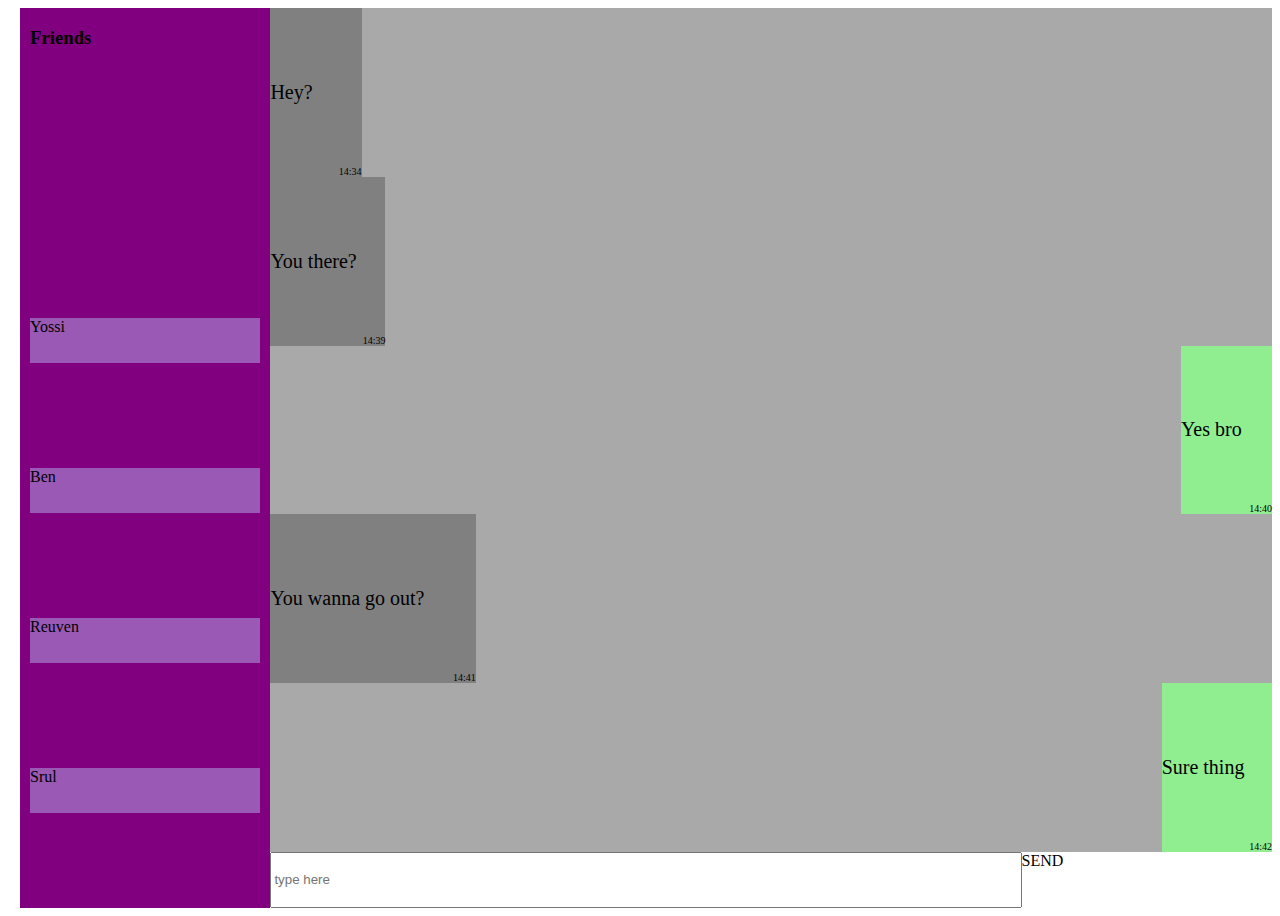
==== 17.3/css/chatUI.html @ a675c46d "17.3 end day" ====
<!DOCTYPE html>
<html>

<head>
    <link rel="stylesheet" type="text/css" href="chatUI.css">
</head>

<body>
    <div id="container">
        <div id="friends">
            <h3>Friends</h3>
            <p>Yossi</p>
            <p>Ben</p>
            <p>Reuven</p>
            <p>Srul</p>
        </div>
        <div id="chat">
            <div class="textConLeft">
                <div class="text">Hey?</div>
                <div class="time">14:34</div>
            </div>
            <div class="textConLeft">
                <div class="text">You there?</div>
                <div class="time">14:39</div>
            </div>
            <div class="textConRight">
                <div class="text">Yes bro</div>
                <div class="time">14:40</div>
            </div>
            <div class="textConLeft">
                <div class="text">You wanna go out?</div>
                <div class="time">14:41</div>
            </div>
            <div class="textConRight">
                <div class="text">Sure thing</div>
                <div class="time">14:42</div>
            </div>
        </div>
        <div id="message">
            <input placeholder="type here" type="text">
            <div id="send">SEND</div>
        </div>
    </div>
</body>

</html>
---- 17.3/css/chatUI.css ----
body{
    font-family: Tahoma;
    margin-left: 20px;
}
#container{
    display: grid;
    height: 100vh;
    grid-template-columns: 1fr 4fr;
    grid-template-rows: 15fr 1fr;
    grid-template-areas: 
    "f c"
    "f m";
}
#friends{
    display: grid;
    grid-template-rows: 2fr repeat(4, 1fr);
    grid-area: f;
    background-color:purple;
}
h3{
    margin-left: 10px;
}
p{
    margin: 10px;
    background-color: #9B59B6;
    height: 5vh;
}
#chat{
    display:grid;
    grid-area: c;
    background-color: darkgray;
    font-family: 'Tahoma';
}
.textConLeft{
    display: grid; 
    grid-template-columns: 3fr 1fr;   
    background-color: grey;
    justify-self: start;
}
.textConRight{
    display: grid;
    grid-template-columns: 3fr 1fr;
    justify-self: end;  
    background-color: lightgreen; 
}
.text{
    display: grid;
    font-size: 20px;
    align-self: center;
}
.time{
    display: grid;
    font-size: 10px;
    justify-self: end;   
    align-self: flex-end;
}
#message{
    display: grid;
    grid-area: m;
    grid-template-columns: 3fr 1fr;
}
input{

}
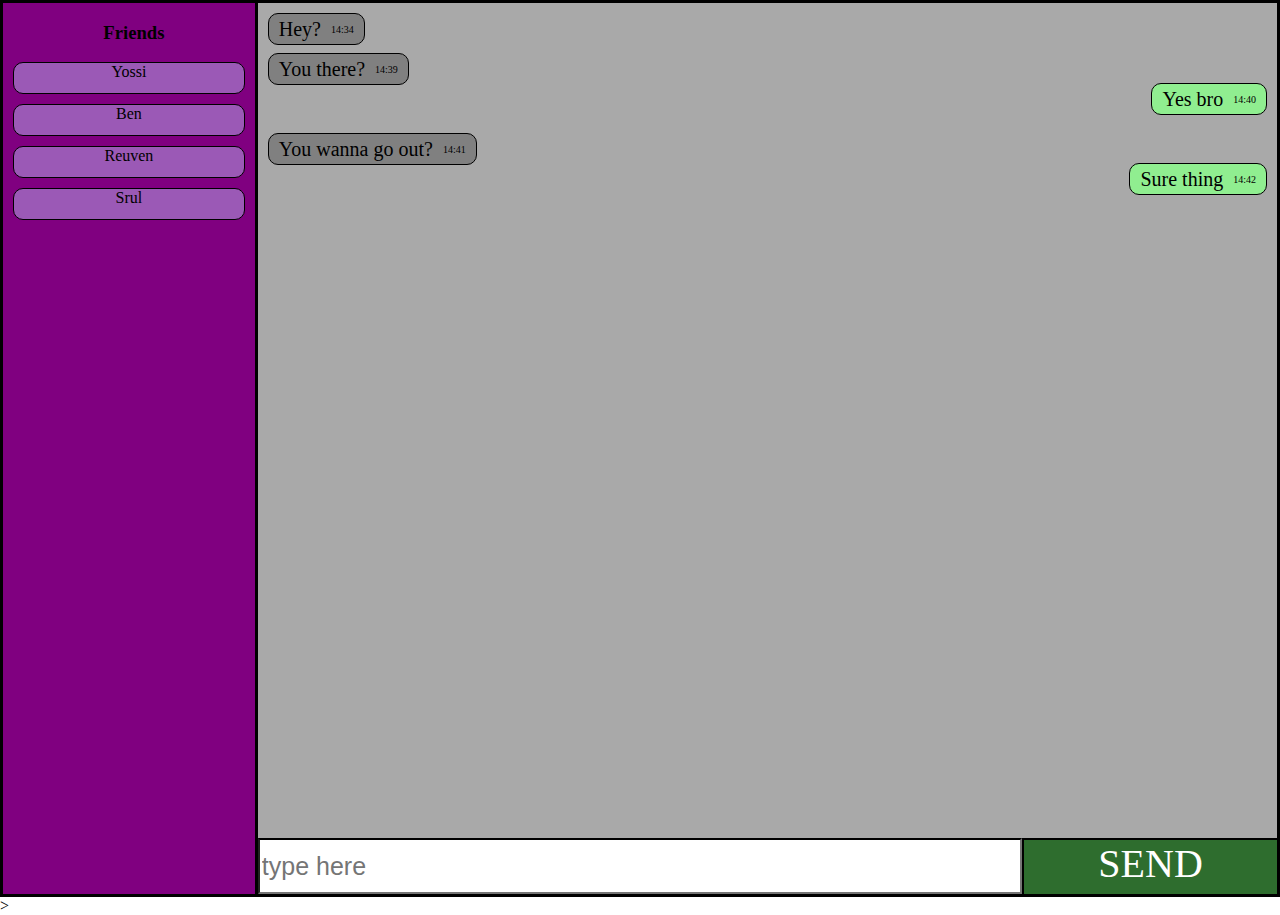
==== commit 33376cef: "19.3 mid day" ====
--- a/17.3/css/chatUI.html
+++ b/17.3/css/chatUI.html
@@ -37,10 +37,11 @@
             </div>
         </div>
         <div id="message">
-            <input placeholder="type here" type="text">
+            <input id="input" placeholder="type here" type="text">
             <div id="send">SEND</div>
         </div>
     </div>
+    <script src="chatUI.js"></script>>
 </body>
 
 </html>--- a/17.3/css/chatUI.css
+++ b/17.3/css/chatUI.css
@@ -1,10 +1,12 @@
 body{
     font-family: Tahoma;
     margin-left: 20px;
+    margin: 0px;
 }
 #container{
     display: grid;
-    height: 100vh;
+    height: 99vh;
+    border: 3px solid black;
     grid-template-columns: 1fr 4fr;
     grid-template-rows: 15fr 1fr;
     grid-template-areas: 
@@ -12,47 +14,61 @@
     "f m";
 }
 #friends{
-    display: grid;
-    grid-template-rows: 2fr repeat(4, 1fr);
     grid-area: f;
     background-color:purple;
+    border-right: 3px solid black;
 }
 h3{
     margin-left: 10px;
+    justify-self: center;
 }
 p{
     margin: 10px;
     background-color: #9B59B6;
-    height: 5vh;
+    height: 30px;
+    border: 1px solid black;
+    border-radius: 10px;
+    text-align: center;
+    
 }
 #chat{
     display:grid;
     grid-area: c;
+    grid-auto-rows: 40px;
     background-color: darkgray;
     font-family: 'Tahoma';
 }
 .textConLeft{
     display: grid; 
-    grid-template-columns: 3fr 1fr;   
+    height: 30px;
+    grid-template-columns: auto auto;   
     background-color: grey;
     justify-self: start;
+    margin-left: 10px;
+    margin-top: 10px;
+    padding-left: 10px;
+    border: 1px solid black;
+    border-radius: 10px;
 }
 .textConRight{
     display: grid;
-    grid-template-columns: 3fr 1fr;
+    height: 30px;
+    border-radius: 10px;
+    grid-template-columns: 1fr 0fr;
     justify-self: end;  
     background-color: lightgreen; 
+    margin-right: 10px;
+    padding-left: 10px;
+    border: 1px solid black;
 }
 .text{
-    display: grid;
     font-size: 20px;
     align-self: center;
 }
 .time{
-    display: grid;
     font-size: 10px;
-    justify-self: end;   
-    align-self: flex-end;
+    justify-self: start;   
+    margin: 10px;
 }
 #message{
     display: grid;
@@ -60,5 +76,14 @@
     grid-template-columns: 3fr 1fr;
 }
 input{
-
+    font-size: 25px;
+    border-top: 2px solid black;
+}
+#send{
+    font-size: 40px;
+    text-align: center;
+    background-color: rgb(46, 109, 46);
+    border-top: 2px solid black;
+    border-left: 2px solid black;
+    color: white;
 }